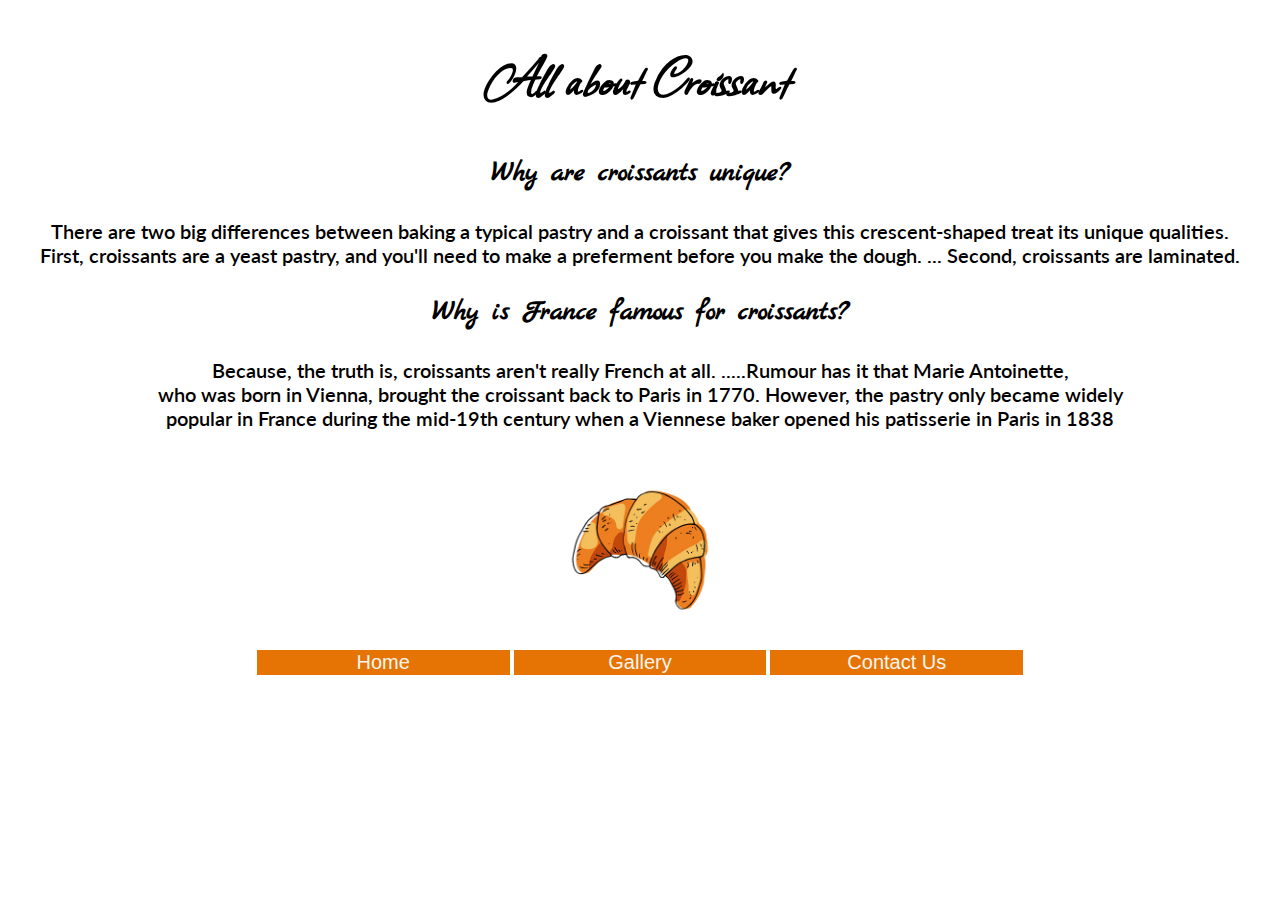
==== index.html @ 6025009c "fixed bug" ====
<!DOCTYPE html>
<html lang="en">

<head>
    <meta charset="UTF-8">
    <meta http-equiv="X-UA-Compatible" content="IE=edge">
    <meta name="viewport" content="width=device-width, initial-scale=1.0">
    <link rel="preconnect" href="https://fonts.googleapis.com">
    <link rel="preconnect" href="https://fonts.gstatic.com" crossorigin>
    <link href="https://fonts.googleapis.com/css2?family=Allison&family=Lato:wght@100;300&family=Marck+Script&display=swap" rel="stylesheet">
    <link rel="stylesheet" href="/css/styles.css">
    <title>World of Croissant's</title>

</head>

<body>


    <h1>All about Croissant </h1>



    <h3>Why are croissants unique?</h3>
    <p>There are two big differences between baking a typical pastry and a croissant that gives this crescent-shaped treat its unique qualities.
        <br> First, croissants are a yeast pastry, and you'll need to make a preferment before you make the dough. ... Second, croissants are laminated.</p>
    <h3>Why is France famous for croissants?</h3>

    <p>Because, the truth is, croissants aren't really French at all. .....Rumour has it that Marie Antoinette, <br> who was born in Vienna, brought the croissant back to Paris in 1770. However, the pastry only became widely<br> popular in France during
        the mid-19th century when a Viennese baker opened his patisserie in Paris in 1838</p>

    <img src="/img/icon.png" alt="croissant" width="200">



    <center>
        <a href="/index.html " class="link"> <button> Home </button></a>
        <a href="photo.html" class="link"><button>Gallery</button></a>
        <a href="contact.html" class="link"><button>Contact Us</button></a>
    </center>


</body>

</html>
---- css/styles.css ----
body {
                            max-width: 2000px;
                            background-color: rgb(255, 255, 255);
                        }
                        
                        h1,
                        h3,
                        h4,
                        h5,
                        p {
                            text-align: center;
                        }
                        
                        h3 {
                            font-family: 'Marck Script', cursive;
                            font-size: 28px;
                        }
                        
                        h4,
                        h5 {
                            font-size: 20px;
                        }
                        
                        h1 {
                            font-family: 'Allison', cursive;
                            font-size: 60px;
                        }
                        
                        h4 {
                            font-family: 'Marck Script', cursive;
                            font-size: 40px;
                        }
                        
                        p,
                        h5 {
                            font-family: 'Lato', sans-serif;
                            font-weight: 600;
                            font-size: 20px;
                        }
                        
                        .image {
                            display: block;
                            margin-left: auto;
                            margin-right: auto;
                        }
                        
                        .link {
                            text-align: center;
                        }
                        
                        button {
                            font-size: 20px;
                            width: 20%;
                            height: 40%;
                            background-color: rgb(230, 116, 5);
                            color: rgb(247, 245, 239);
                            border: 4px rgb(97, 90, 67);
                        }
                        
                        img {
                            display: block;
                            margin-left: auto;
                            margin-right: auto;
                        }
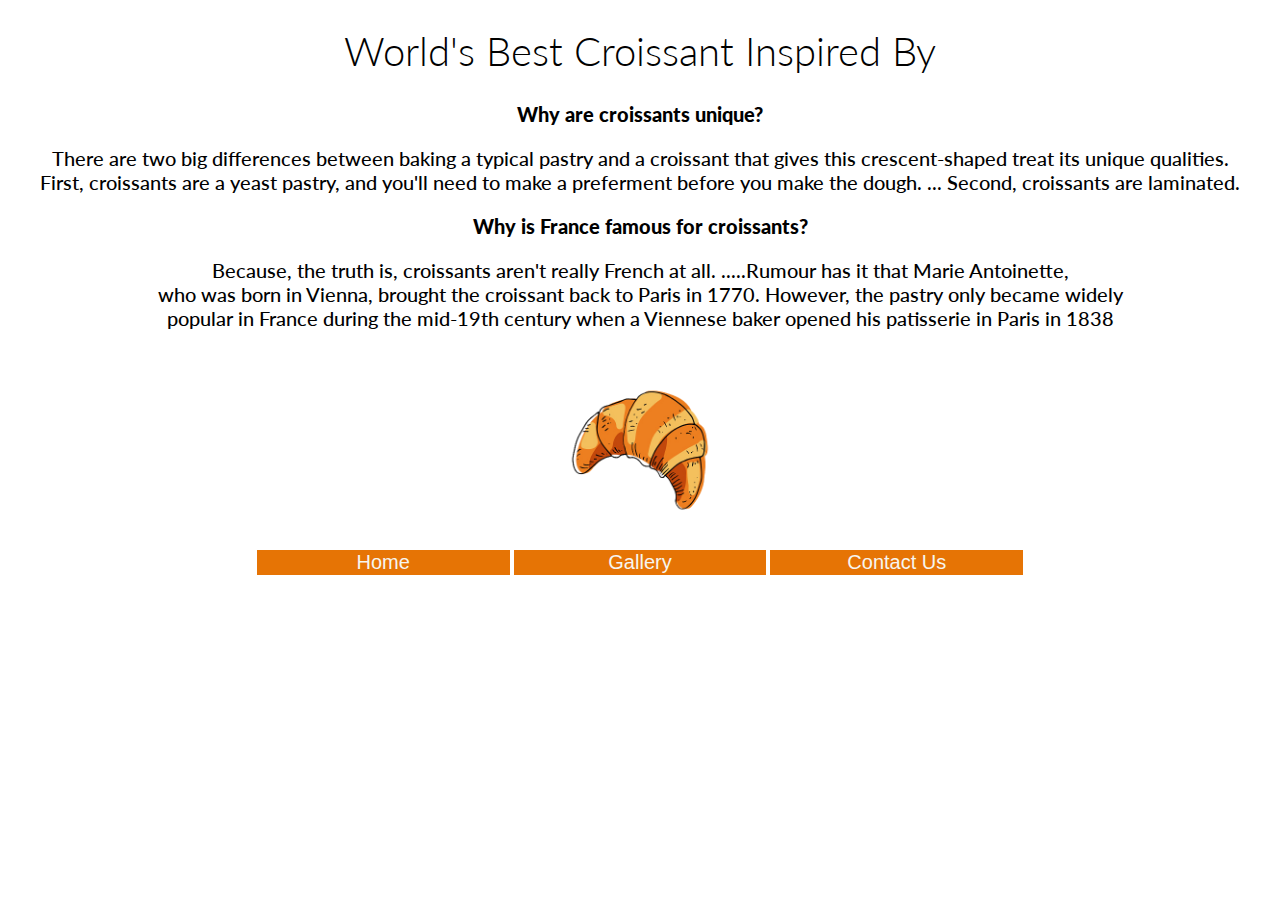
==== commit b9df99e8: "SEO changes" ====
--- a/index.html
+++ b/index.html
@@ -2,43 +2,41 @@
 <html lang="en">
 
 <head>
-    <meta charset="UTF-8">
-    <meta http-equiv="X-UA-Compatible" content="IE=edge">
-    <meta name="viewport" content="width=device-width, initial-scale=1.0">
-    <link rel="preconnect" href="https://fonts.googleapis.com">
-    <link rel="preconnect" href="https://fonts.gstatic.com" crossorigin>
-    <link href="https://fonts.googleapis.com/css2?family=Allison&family=Lato:wght@100;300&family=Marck+Script&display=swap" rel="stylesheet">
-    <link rel="stylesheet" href="/css/styles.css">
-    <title>World of Croissant's</title>
-
+    <meta charset="UTF-8" />
+    <meta http-equiv="X-UA-Compatible" content="IE=edge" />
+    <meta name="viewport" content="width=device-width, initial-scale=1.0" />
+    <meta name="description" content="With its crispy outer-shell and its golden brown glow, the classic croissant embodies the perfect Parisian pastry." />
+    <link rel="preconnect" href="https://fonts.googleapis.com" />
+    <link rel="preconnect" href="https://fonts.gstatic.com" crossorigin />
+    <link href="https://fonts.googleapis.com/css2?family=Allison&family=Lato:wght@100;300&family=Marck+Script&display=swap" rel="stylesheet" />
+    <link rel="stylesheet" href="/css/styles.css" />
+    <title>World's Best Croissant Inspired By- moncroissant.com</title>
 </head>
 
 <body>
-
-
-    <h1>All about Croissant </h1>
-
-
+    <h1>World's Best Croissant Inspired By</h1>
 
     <h3>Why are croissants unique?</h3>
-    <p>There are two big differences between baking a typical pastry and a croissant that gives this crescent-shaped treat its unique qualities.
-        <br> First, croissants are a yeast pastry, and you'll need to make a preferment before you make the dough. ... Second, croissants are laminated.</p>
+    <p>
+        There are two big differences between baking a typical pastry and a croissant that gives this crescent-shaped treat its unique qualities.
+        <br /> First, croissants are a yeast pastry, and you'll need to make a preferment before you make the dough. ... Second, croissants are laminated.
+    </p>
     <h3>Why is France famous for croissants?</h3>
 
-    <p>Because, the truth is, croissants aren't really French at all. .....Rumour has it that Marie Antoinette, <br> who was born in Vienna, brought the croissant back to Paris in 1770. However, the pastry only became widely<br> popular in France during
-        the mid-19th century when a Viennese baker opened his patisserie in Paris in 1838</p>
+    <p>
+        Because, the truth is, croissants aren't really French at all. .....Rumour has it that Marie Antoinette, <br /> who was born in Vienna, brought the croissant back to Paris in 1770. However, the pastry only became widely<br /> popular in France
+        during the mid-19th century when a Viennese baker opened his patisserie in Paris in 1838
+    </p>
 
-    <img src="/img/icon.png" alt="croissant" width="200">
-
-
+    <img src="/img/icon.png" alt="croissant" width="200" />
 
     <center>
-        <a href="/index.html " class="link"> <button> Home </button></a>
-        <a href="photo.html" class="link"><button>Gallery</button></a>
-        <a href="contact.html" class="link"><button>Contact Us</button></a>
+        <a href="/index.html " class="link" title="Home"><button>Home</button></a>
+        <a href="photo.html" class="link" title="Gallery"><button>Gallery</button></a
+      >
+      <a href="contact.html" class="link" title="Contact Us"
+        ><button>Contact Us</button></a
+      >
     </center>
-
-
-</body>
-
+  </body>
 </html>--- a/css/styles.css
+++ b/css/styles.css
@@ -1,64 +1,67 @@
-                        body {
-                            max-width: 2000px;
-                            background-color: rgb(255, 255, 255);
-                        }
-                        
-                        h1,
-                        h3,
-                        h4,
-                        h5,
-                        p {
-                            text-align: center;
-                        }
-                        
-                        h3 {
-                            font-family: 'Marck Script', cursive;
-                            font-size: 28px;
-                        }
-                        
-                        h4,
-                        h5 {
-                            font-size: 20px;
-                        }
-                        
-                        h1 {
-                            font-family: 'Allison', cursive;
-                            font-size: 60px;
-                        }
-                        
-                        h4 {
-                            font-family: 'Marck Script', cursive;
-                            font-size: 40px;
-                        }
-                        
-                        p,
-                        h5 {
-                            font-family: 'Lato', sans-serif;
-                            font-weight: 600;
-                            font-size: 20px;
-                        }
-                        
-                        .image {
-                            display: block;
-                            margin-left: auto;
-                            margin-right: auto;
-                        }
-                        
-                        .link {
-                            text-align: center;
-                        }
-                        
-                        button {
-                            font-size: 20px;
-                            width: 20%;
-                            height: 40%;
-                            background-color: rgb(230, 116, 5);
-                            color: rgb(247, 245, 239);
-                            border: 4px rgb(97, 90, 67);
-                        }
-                        
-                        img {
-                            display: block;
-                            margin-left: auto;
-                            margin-right: auto;
-                        }+body {
+    max-width: 2000px;
+    background-color: rgb(255, 255, 255);
+}
+
+h1,
+h3,
+h4,
+h5,
+p {
+    text-align: center;
+}
+
+h3 {
+    font-family: "Lato", sans-serif;
+    font-weight: 900;
+    font-size: 20px;
+}
+
+h4,
+h5 {
+    font-size: 20px;
+}
+
+h1 {
+    font-family: "Lato", sans-serif;
+    font-weight: 300;
+    font-size: 40px;
+}
+
+h4 {
+    font-family: "Lato", sans-serif;
+    font-weight: 500;
+    font-size: 20px;
+}
+
+p,
+h5 {
+    font-family: "Lato", sans-serif;
+    font-weight: 500;
+    font-size: 20px;
+}
+
+.image {
+    display: block;
+    margin-left: auto;
+    margin-right: auto;
+}
+
+.link {
+    text-align: center;
+}
+
+button {
+    font-size: 20px;
+    width: 20%;
+    height: 40%;
+    background-color: rgb(230, 116, 5);
+    color: rgb(247, 245, 239);
+    border: 4px rgb(97, 90, 67);
+}
+
+img {
+    display: block;
+    margin-left: auto;
+    margin-right: auto;
+}